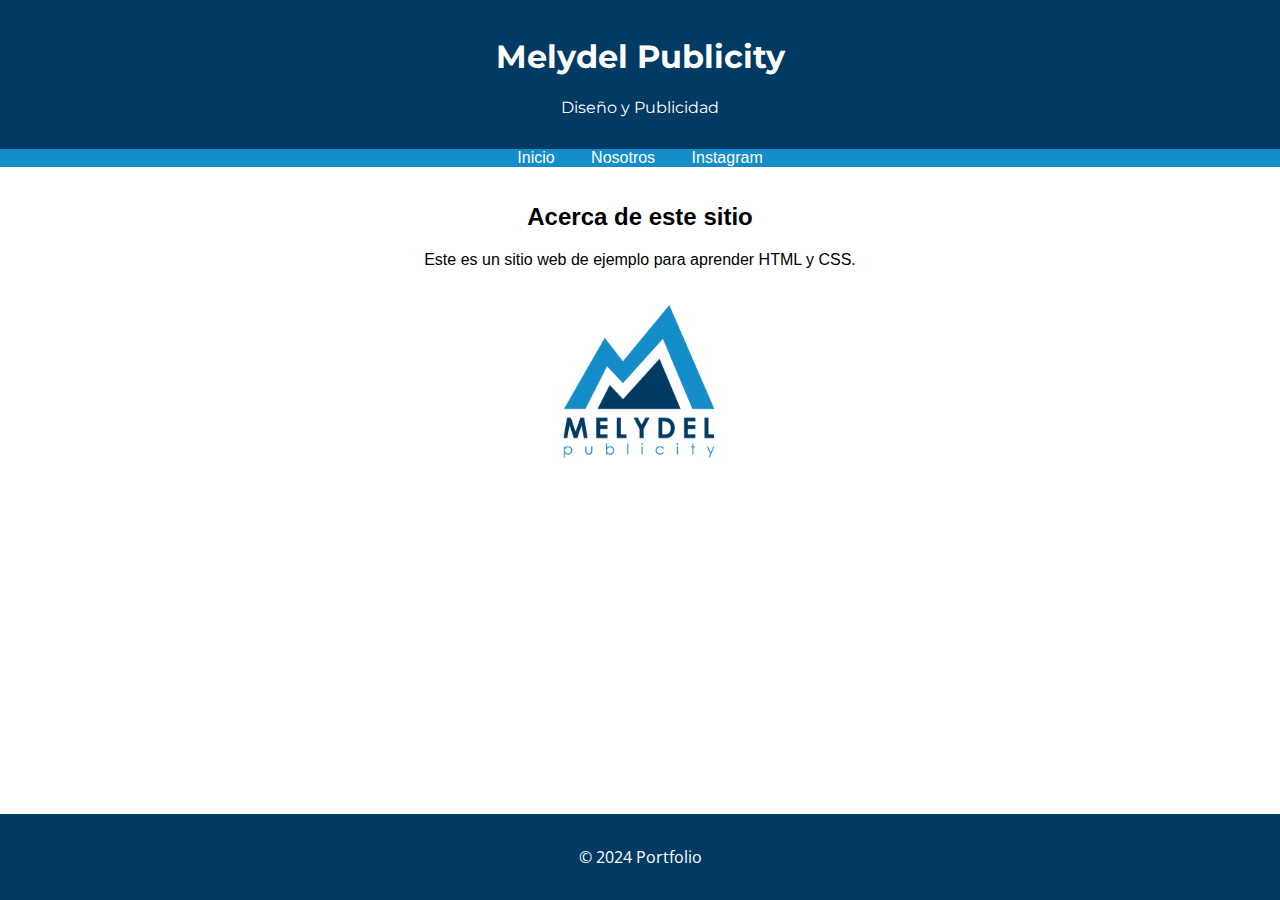
==== index.html @ 00dbfdcb "Update index.html" ====
<!DOCTYPE html>
<html lang="es">
<head>
    <link rel="preconnect" href="https://fonts.googleapis.com">
<link rel="preconnect" href="https://fonts.gstatic.com" crossorigin>
<link href="https://fonts.googleapis.com/css2?family=Montserrat:ital,wght@0,100..900;1,100..900&family=Open+Sans:ital,wght@0,300..800;1,300..800&family=Roboto:ital,wght@0,100;0,300;0,400;0,500;0,700;0,900;1,100;1,300;1,400;1,500;1,700;1,900&display=swap" rel="stylesheet">
    <!-- Especifica el tipo de documento y la versión de HTML -->
    <meta charset="UTF-8">
    <!-- Configura el viewport para que el sitio sea responsive -->
    <meta name="viewport" content="width=device-width, initial-scale=1.0">
    <!-- Título de la página que aparece en la pestaña del navegador -->
    <title>Melydel</title>

    <!-- STYLESHEET -->
    <link rel="stylesheet" href="styles.css">
</head>
<body>
    <!-- Sección de encabezado del sitio -->
    <header>
        <h1>Melydel Publicity </h1>
        <p>Diseño y Publicidad</p>
    </header>
    <!-- Barra de navegación con enlaces -->
    <nav>
        <ul>
            <li><a href="#">Inicio</a></li>
            <li><a href="About me.html">Nosotros</a></li>
            <li><a href="https://www.instagram.com/mely_pub/">Instagram</a></li>
        </ul>
    </nav>
    <!-- Contenido principal de la página -->
    <main>
        <section>
            <h2>Acerca de este sitio</h2>
            <p>Este es un sitio web de ejemplo para aprender HTML y CSS.</p>
        </section>
        <img src="Melydel.png" height="200" width="200">
    </br>
        <iframe width="560" height="315" src="https://www.youtube.com/embed/oOVZvSsxcRw?si=rRkfHKCkUhs0mrSo" title="YouTube video player" frameborder="0" allow="accelerometer; autoplay; clipboard-write; encrypted-media; gyroscope; picture-in-picture; web-share" referrerpolicy="strict-origin-when-cross-origin" allowfullscreen></iframe>
    </main>
    <!-- Pie de página del sitio -->
    <footer>
        <p>&copy; 2024 Portfolio </p>
    </footer>
</body>
</html>
---- styles.css ----
/* Estilos globales para el cuerpo del documento */
body {
    font-family: "Roboto", sans-serif;
  font-weight: 400;
  font-style: normal;
    /* Tipo de letra utilizado */
    font-family: Helvetica, sans-serif;
    /* Elimina los márgenes y el relleno por defecto */
    margin: 0;
    padding: 0;
    /* Color de fondo del sitio web */
    background-color: #ffff;
    text-align: center;
}

/* Estilos para el encabezado */
header {
    font-family: "Montserrat", sans-serif;
  font-optical-sizing: auto;
  font-weight: <weight>;
  font-style: normal;
    /* Color de fondo del encabezado */
    background-color: #013A63;
    /* Color del texto en el encabezado */
    color: #ffff;
    /* Relleno interno del encabezado */
    padding: 1rem 0;
    /* Alineación del texto en el centro */
    text-align: center;
}

/* Estilos para la barra de navegación */
nav ul {
    /* Elimina el estilo de lista por defecto */
    list-style: none;
    /* Elimina el relleno interno */
    padding: 0;
    /* Alineación del texto en el centro */
    text-align: center;
    /* Color de fondo de la barra de navegación */
    background-color: #148DC9;
    /* Elimina los márgenes */
    margin: 0;
}

/* Estilos para los elementos de la lista en la barra de navegación */
nav ul li {
    /* Muestra los elementos en línea */
    display: inline;
    /* Elimina los márgenes */
    margin: 0;
}

/* Estilos para los enlaces en la barra de navegación */
nav ul li a {
    /* Color del texto del enlace */
    color: #fff;
    /* Relleno interno del enlace */
    padding: 0.5rem 1rem;
    /* Elimina el subrayado por defecto */
    text-decoration: none;
}

/* Estilos para el contenido principal */
main {
    /* Relleno interno del contenido principal */
    padding: 1rem;
}

/* Estilos para el pie de página */
footer {
    font-family: "Open Sans", sans-serif;
  font-optical-sizing: auto;
  font-weight: <weight>;
  font-style: normal;
  font-variation-settings:
    "wdth" 100;
    /* Color de fondo del pie de página */
    background-color: #013A63;
    /* Color del texto en el pie de página */
    color: #fff;
    /* Alineación del texto en el centro */
    text-align: center;
    /* Relleno interno del pie de página */
    padding: 1rem 0;
    /* Fija el pie de página en la parte inferior de la página */
    position: fixed;
    bottom: 0;
    width: 100%;
}
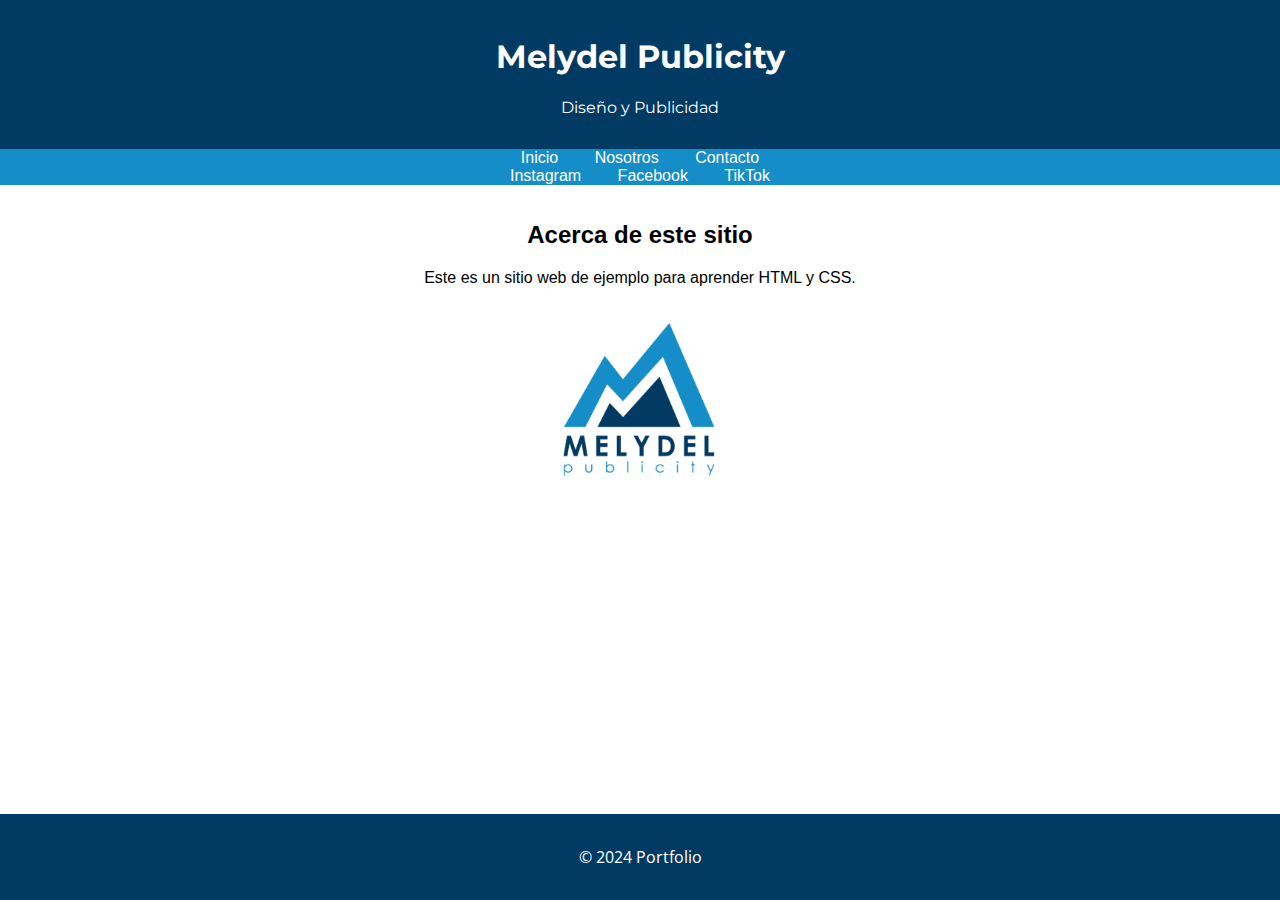
==== commit af595ad5: "Update index.html" ====
--- a/index.html
+++ b/index.html
@@ -25,7 +25,14 @@
         <ul>
             <li><a href="#">Inicio</a></li>
             <li><a href="About me.html">Nosotros</a></li>
-            <li><a href="https://www.instagram.com/mely_pub/">Instagram</a></li>
+            <li>
+                <a href="contact.html">Contacto</a>
+                <ul>
+                    <li><a href="https://www.instagram.com/mely_pub/">Instagram</a></li>
+                    <li><a href="https://www.facebook.com/profile.php?id=61558385379720&mibextid=LQQJ4d">Facebook</a></li>
+                    <li><a href="https://www.tiktok.com/@mely_pub?_t=8nwkiBQxv30&_r=1">TikTok</a></li>
+                </ul>
+            </li>
         </ul>
     </nav>
     <!-- Contenido principal de la página -->
--- a/styles.css
+++ b/styles.css
@@ -87,4 +87,26 @@
     position: fixed;
     bottom: 0;
     width: 100%;
-}+}
+<meta charset="UTF-8">
+    <meta name="viewport" content="width=device-width, initial-scale=1.0">
+    <title>Slider de Fotos</title>
+    <style>
+        /* Estilos para el contenedor principal del slider */
+        .slider-container {
+            max-width: 100%; /* Ancho máximo del slider */
+            margin: 0 auto; /* Centra el slider horizontalmente */
+            position: relative; /* Posición relativa para los elementos internos */
+            overflow: hidden; /* Oculta cualquier contenido que sobresalga del contenedor */
+        }
+        /* Estilos para el contenedor de las imágenes */
+        .slider-content {
+            display: flex; /* Utiliza flexbox para alinear las imágenes horizontalmente */
+            transition: transform 0.5s ease; /* Transición suave al cambiar las imágenes */
+        }
+        /* Estilos para cada imagen del slider */
+        .slider-item {
+            min-width: 100%; /* Cada imagen ocupa al menos el ancho completo del contenedor */
+            flex: 0 0 auto; /* Permite que las imágenes mantengan su tamaño original */
+            height: auto;
+        }
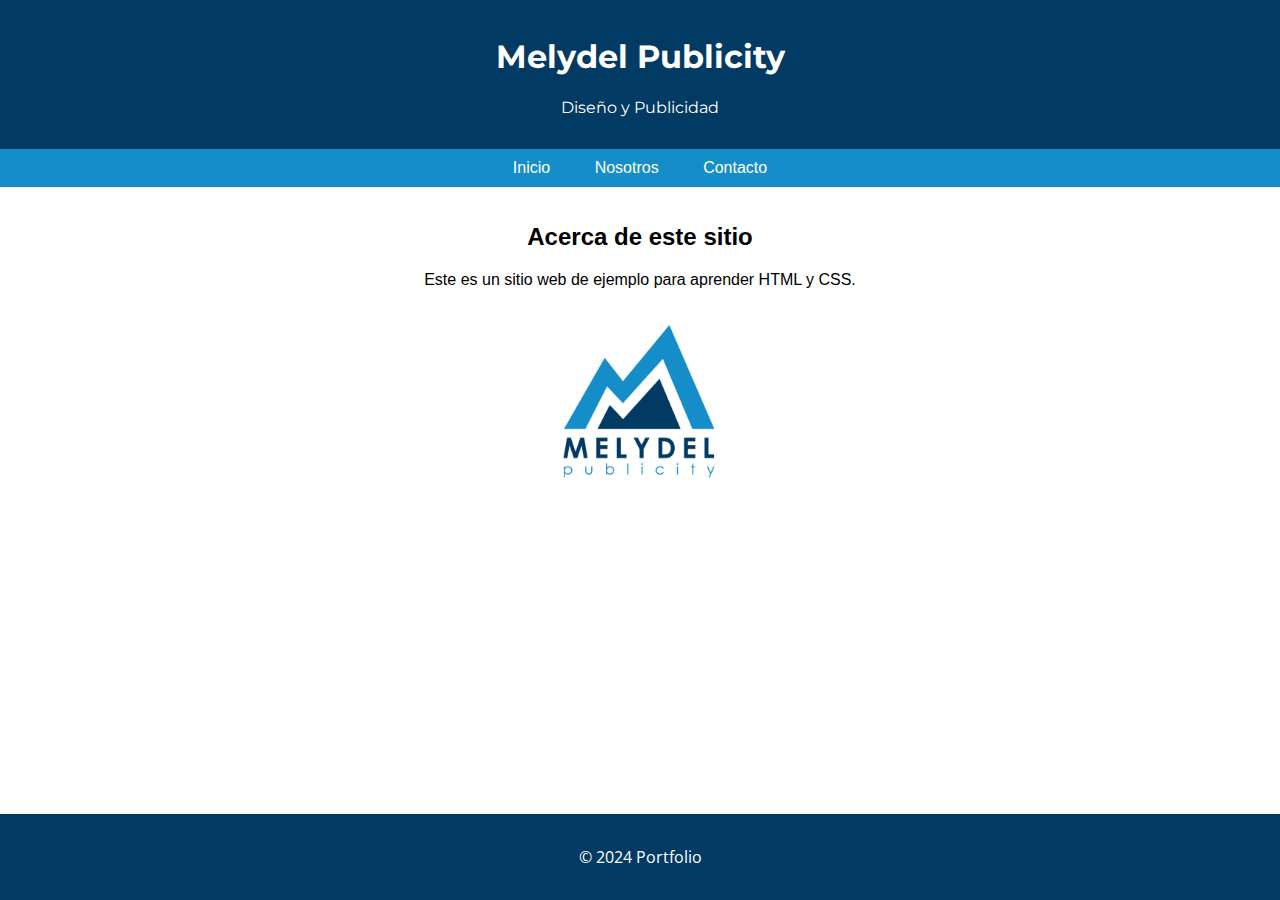
==== commit b3cd14cf: "Update index.html" ====
--- a/index.html
+++ b/index.html
@@ -23,10 +23,10 @@
     <!-- Barra de navegación con enlaces -->
     <nav>
         <ul>
-            <li><a href="#">Inicio</a></li>
+            <li><a href="index.html">Inicio</a></li>
             <li><a href="About me.html">Nosotros</a></li>
             <li>
-                <a href="contact.html">Contacto</a>
+                <a href="index.html">Contacto</a>
                 <ul>
                     <li><a href="https://www.instagram.com/mely_pub/">Instagram</a></li>
                     <li><a href="https://www.facebook.com/profile.php?id=61558385379720&mibextid=LQQJ4d">Facebook</a></li>
--- a/styles.css
+++ b/styles.css
@@ -17,7 +17,7 @@
 header {
     font-family: "Montserrat", sans-serif;
   font-optical-sizing: auto;
-  font-weight: <weight>;
+  font-weight: 24px;
   font-style: normal;
     /* Color de fondo del encabezado */
     background-color: #013A63;
@@ -46,20 +46,38 @@
 /* Estilos para los elementos de la lista en la barra de navegación */
 nav ul li {
     /* Muestra los elementos en línea */
-    display: inline;
+    display: inline-block;
     /* Elimina los márgenes */
     margin: 0;
+    position: relative;
 }
+
 
 /* Estilos para los enlaces en la barra de navegación */
 nav ul li a {
-    /* Color del texto del enlace */
-    color: #fff;
-    /* Relleno interno del enlace */
-    padding: 0.5rem 1rem;
-    /* Elimina el subrayado por defecto */
-    text-decoration: none;
-}
+    display: block;
+            padding: 10px 20px;
+            text-decoration: none;
+            color: white;
+        }
+
+        nav ul li ul {
+            display: none;
+            position: absolute;
+            top: 100%;
+            left: 0;
+            list-style-type: none;
+            padding: 0;
+            margin: 0;
+        }
+
+        nav ul li ul li {
+            display: block;
+        }
+        nav ul li:hover ul {
+            display: block;
+        }
+
 
 /* Estilos para el contenido principal */
 main {
@@ -71,7 +89,7 @@
 footer {
     font-family: "Open Sans", sans-serif;
   font-optical-sizing: auto;
-  font-weight: <weight>;
+  font-weight: 24px;
   font-style: normal;
   font-variation-settings:
     "wdth" 100;
@@ -88,25 +106,46 @@
     bottom: 0;
     width: 100%;
 }
-<meta charset="UTF-8">
-    <meta name="viewport" content="width=device-width, initial-scale=1.0">
-    <title>Slider de Fotos</title>
-    <style>
+
         /* Estilos para el contenedor principal del slider */
         .slider-container {
-            max-width: 100%; /* Ancho máximo del slider */
-            margin: 0 auto; /* Centra el slider horizontalmente */
-            position: relative; /* Posición relativa para los elementos internos */
-            overflow: hidden; /* Oculta cualquier contenido que sobresalga del contenedor */
+            max-width: 1000px;
+            max-height: 1000px;
+            margin: 0 auto;
+            position: relative;
+            overflow: hidden;
         }
-        /* Estilos para el contenedor de las imágenes */
         .slider-content {
-            display: flex; /* Utiliza flexbox para alinear las imágenes horizontalmente */
-            transition: transform 0.5s ease; /* Transición suave al cambiar las imágenes */
+            display: flex;
+            transition: transform 1s ease;
+            width: 100%; /* Ajusta el ancho según el número de imágenes */
         }
-        /* Estilos para cada imagen del slider */
         .slider-item {
-            min-width: 100%; /* Cada imagen ocupa al menos el ancho completo del contenedor */
-            flex: 0 0 auto; /* Permite que las imágenes mantengan su tamaño original */
-            height: auto;
+            flex: 0 0 100%; /* Cada imagen ocupa el 100% del contenedor */
         }
+        .slider-item img {
+            width: 1000px; /* Las imágenes se ajustan al ancho del contenedor */
+            height: 1000px;
+        }
+        .prev, .next {
+            cursor: pointer;
+            position: absolute;
+            top: 50%;
+            width: auto;
+            padding: 16px;
+            margin-top: -22px;
+            color: white;
+            font-weight: bold;
+            font-size: 18px;
+            transition: 0.6s ease;
+            border-radius: 0 3px 3px 0;
+            user-select: none;
+        }
+        .next {
+            right: 0;
+            border-radius: 3px 0 0 3px;
+        }
+        .prev:hover, .next:hover {
+            background-color: rgba(0,0,0,0.8);
+        }
+
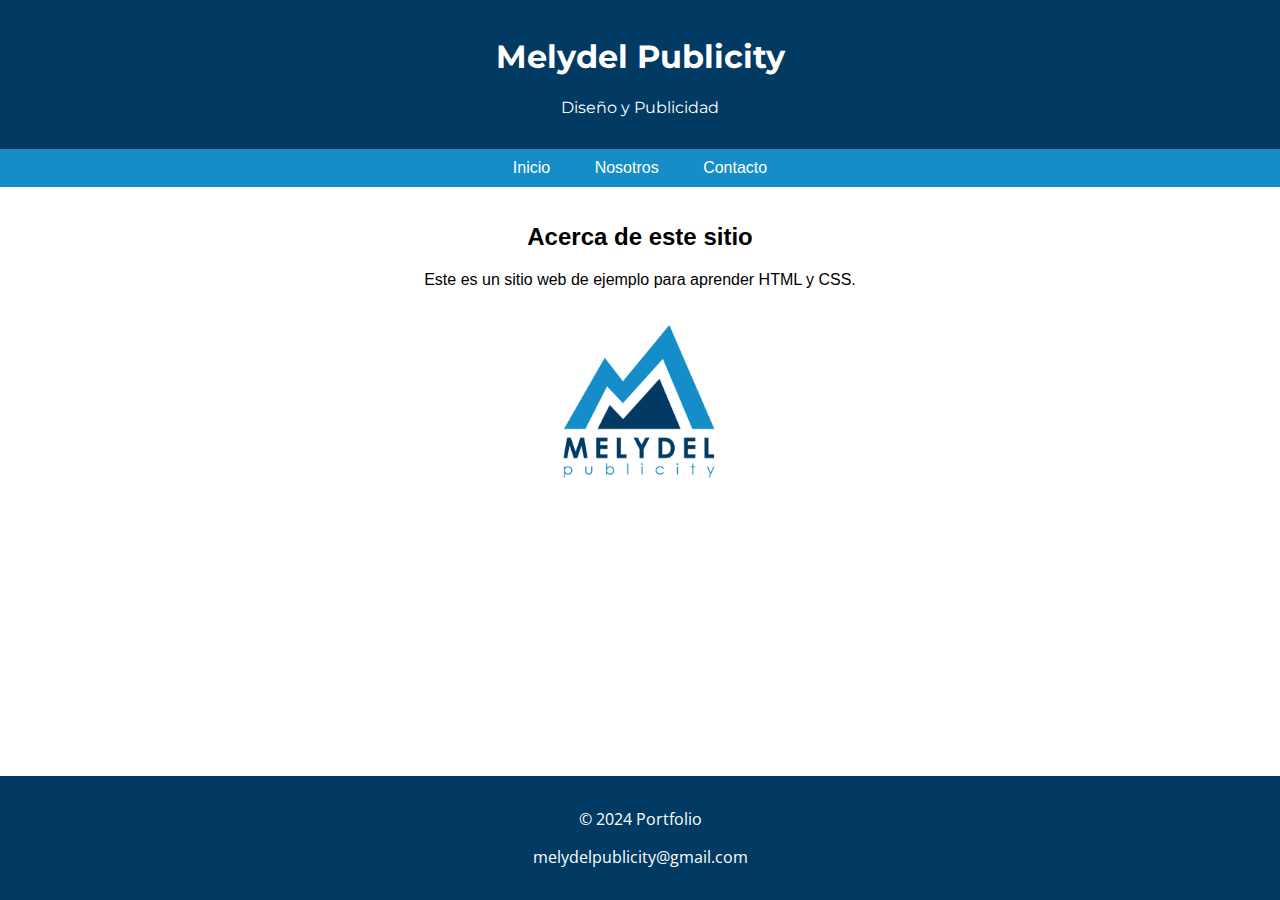
==== commit 079e93c5: "Update index.html" ====
--- a/index.html
+++ b/index.html
@@ -48,6 +48,7 @@
     <!-- Pie de página del sitio -->
     <footer>
         <p>&copy; 2024 Portfolio </p>
+        <p> melydelpublicity@gmail.com </p>
     </footer>
 </body>
 </html>
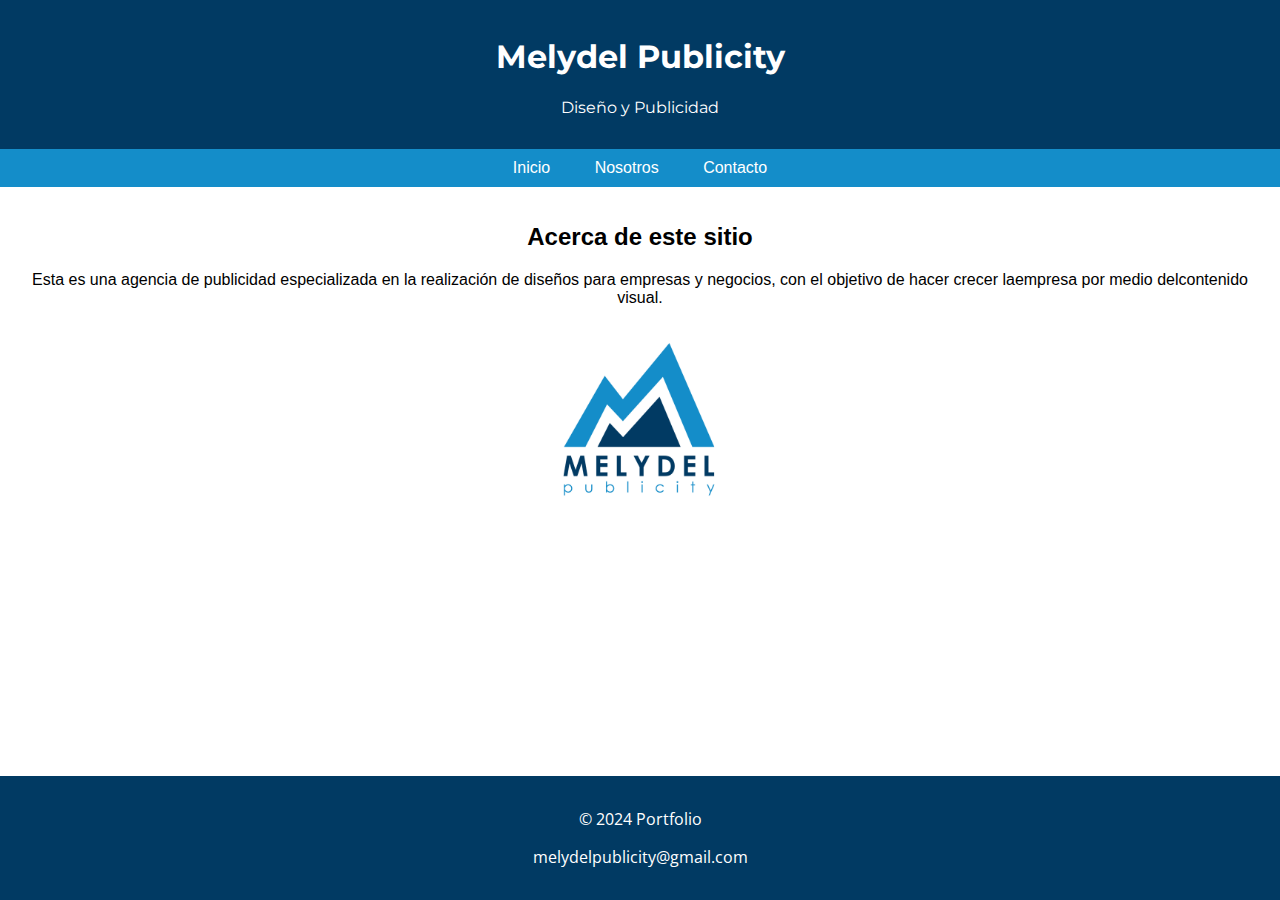
==== commit 40e33ed1: "Update index.html" ====
--- a/index.html
+++ b/index.html
@@ -39,7 +39,7 @@
     <main>
         <section>
             <h2>Acerca de este sitio</h2>
-            <p>Este es un sitio web de ejemplo para aprender HTML y CSS.</p>
+            <p>Esta es una agencia de publicidad especializada en la realización de diseños para empresas y negocios, con el objetivo de hacer crecer laempresa por medio delcontenido visual.</p>
         </section>
         <img src="Melydel.png" height="200" width="200">
     </br>
--- a/styles.css
+++ b/styles.css
@@ -148,4 +148,3 @@
         .prev:hover, .next:hover {
             background-color: rgba(0,0,0,0.8);
         }
-
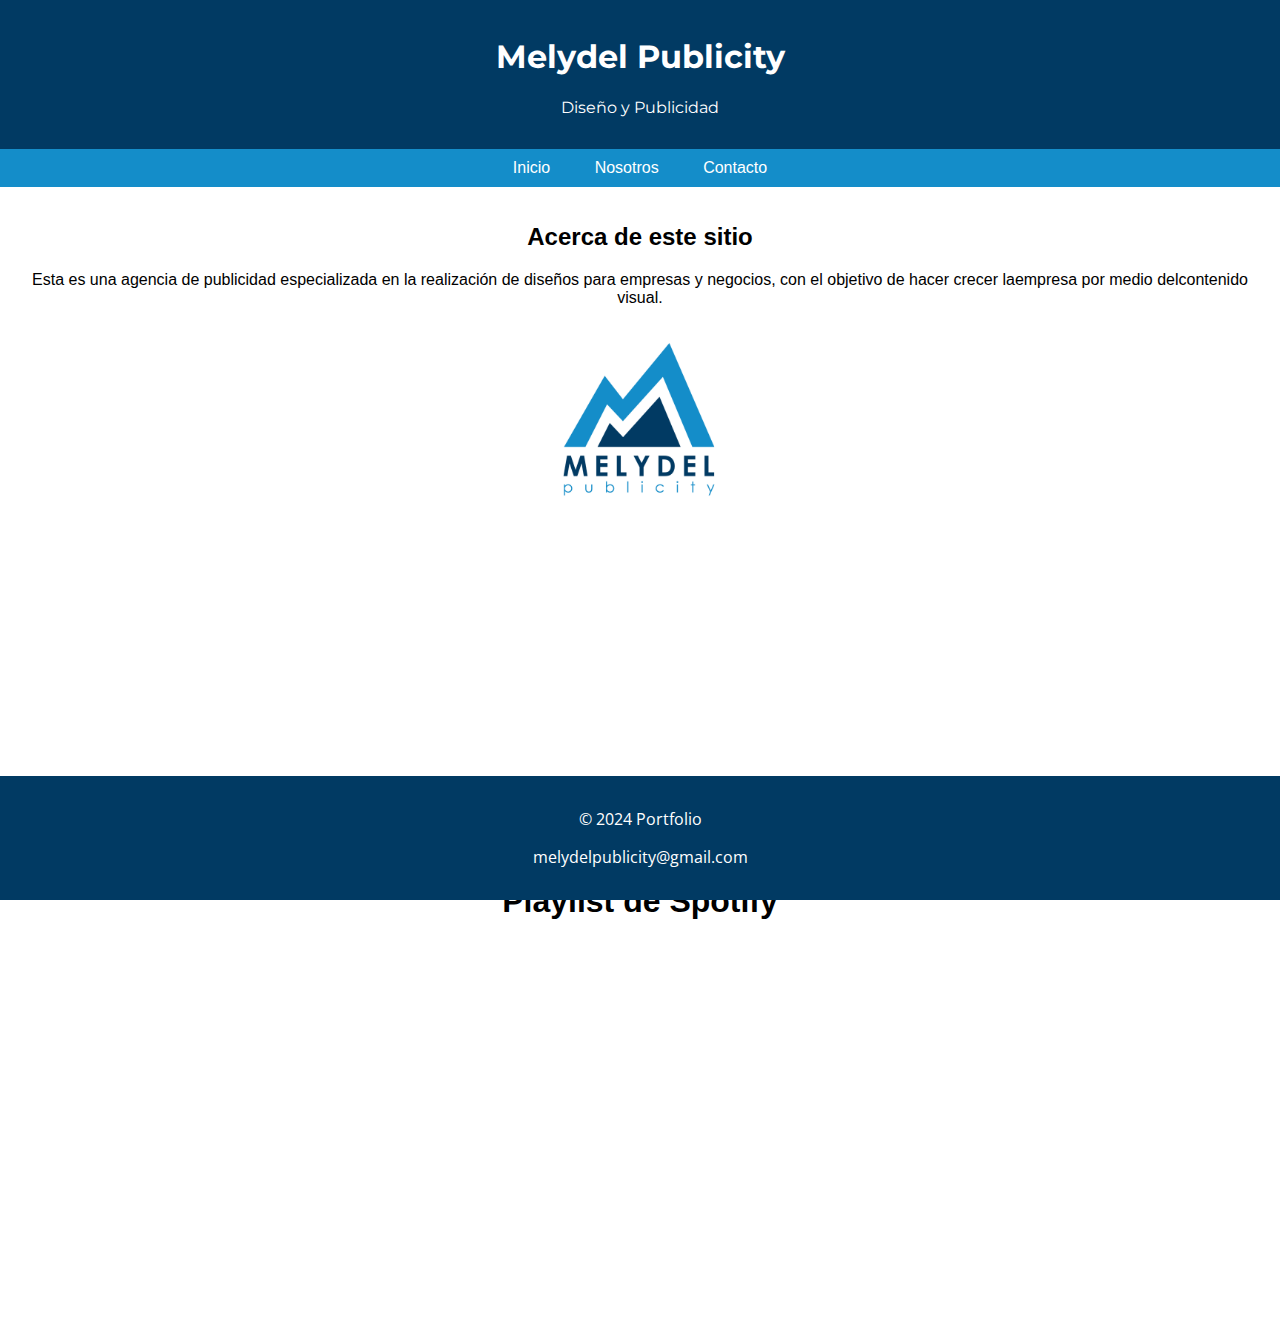
==== commit a07f5de4: "Update index.html" ====
--- a/index.html
+++ b/index.html
@@ -45,6 +45,15 @@
     </br>
         <iframe width="560" height="315" src="https://www.youtube.com/embed/oOVZvSsxcRw?si=rRkfHKCkUhs0mrSo" title="YouTube video player" frameborder="0" allow="accelerometer; autoplay; clipboard-write; encrypted-media; gyroscope; picture-in-picture; web-share" referrerpolicy="strict-origin-when-cross-origin" allowfullscreen></iframe>
     </main>
+    <html>
+<head>
+    <title>Playlist de Spotify</title>
+</head>
+<body>
+    <h1>Playlist de Spotify</h1>
+
+    <iframe src="https://open.spotify.com/playlist/37i9dQZF1DZ06evO3Jefw4?si=32f76cd39a54442c" width="300" height="380" frameborder="0" allowtransparency="true" allow="encrypted-media"></iframe>
+</body>
     <!-- Pie de página del sitio -->
     <footer>
         <p>&copy; 2024 Portfolio </p>
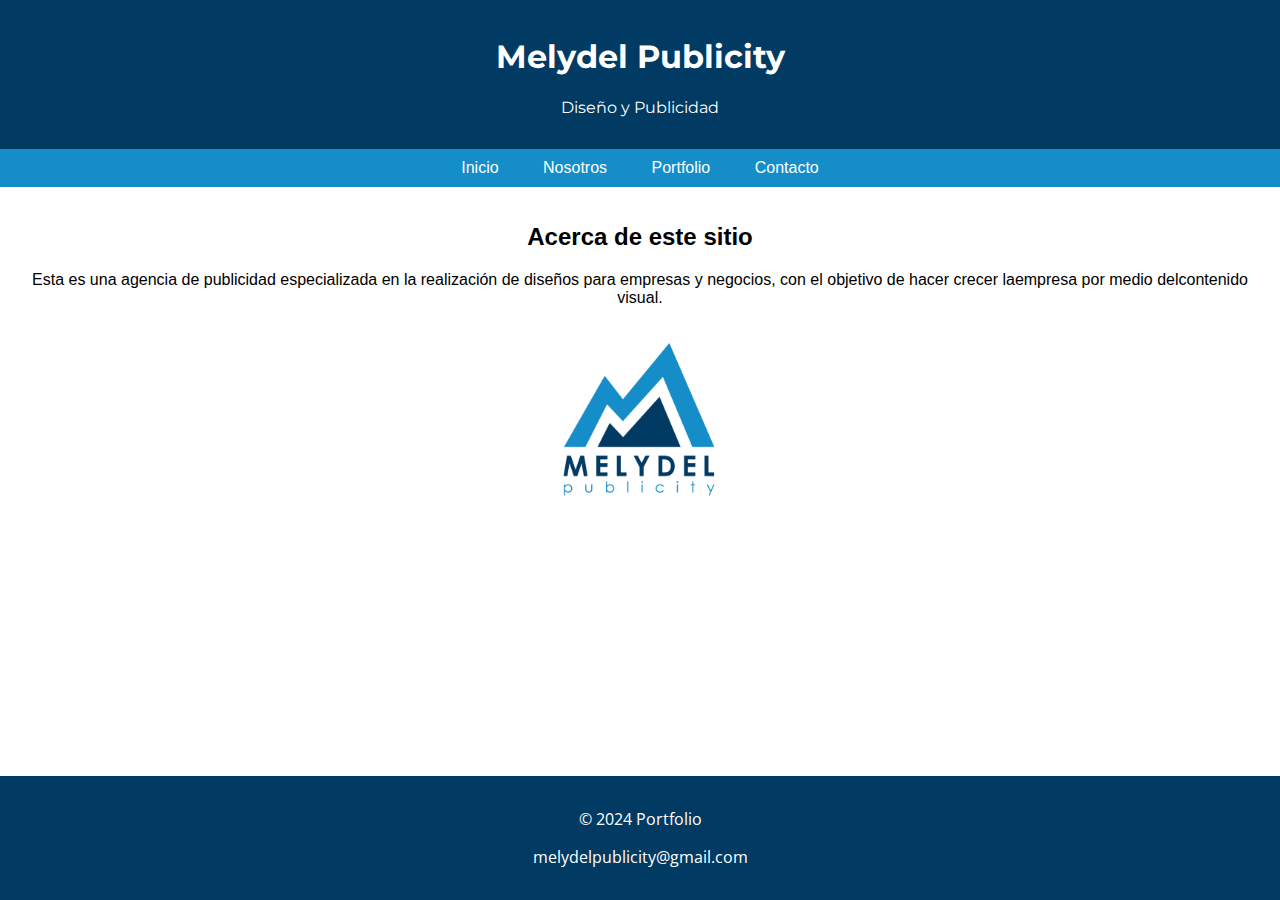
==== commit 3554d177: "Update index.html" ====
--- a/index.html
+++ b/index.html
@@ -13,11 +13,15 @@
 
     <!-- STYLESHEET -->
     <link rel="stylesheet" href="styles.css">
+    <link
+    rel="stylesheet"
+    href="https://cdnjs.cloudflare.com/ajax/libs/animate.css/4.1.1/animate.min.css"
+  />
 </head>
 <body>
     <!-- Sección de encabezado del sitio -->
     <header>
-        <h1>Melydel Publicity </h1>
+        <h1 class="animate__animated animate__pulse">Melydel Publicity </h1>
         <p>Diseño y Publicidad</p>
     </header>
     <!-- Barra de navegación con enlaces -->
@@ -25,6 +29,7 @@
         <ul>
             <li><a href="index.html">Inicio</a></li>
             <li><a href="About me.html">Nosotros</a></li>
+            <li><a href="Portfolio.html">Portfolio</a></li>
             <li>
                 <a href="index.html">Contacto</a>
                 <ul>
@@ -38,22 +43,13 @@
     <!-- Contenido principal de la página -->
     <main>
         <section>
-            <h2>Acerca de este sitio</h2>
+            <h2 class="animate__animated animate__bounce">Acerca de este sitio</h2>
             <p>Esta es una agencia de publicidad especializada en la realización de diseños para empresas y negocios, con el objetivo de hacer crecer laempresa por medio delcontenido visual.</p>
         </section>
         <img src="Melydel.png" height="200" width="200">
     </br>
         <iframe width="560" height="315" src="https://www.youtube.com/embed/oOVZvSsxcRw?si=rRkfHKCkUhs0mrSo" title="YouTube video player" frameborder="0" allow="accelerometer; autoplay; clipboard-write; encrypted-media; gyroscope; picture-in-picture; web-share" referrerpolicy="strict-origin-when-cross-origin" allowfullscreen></iframe>
     </main>
-    <html>
-<head>
-    <title>Playlist de Spotify</title>
-</head>
-<body>
-    <h1>Playlist de Spotify</h1>
-
-    <iframe src="https://open.spotify.com/playlist/37i9dQZF1DZ06evO3Jefw4?si=32f76cd39a54442c" width="300" height="380" frameborder="0" allowtransparency="true" allow="encrypted-media"></iframe>
-</body>
     <!-- Pie de página del sitio -->
     <footer>
         <p>&copy; 2024 Portfolio </p>
